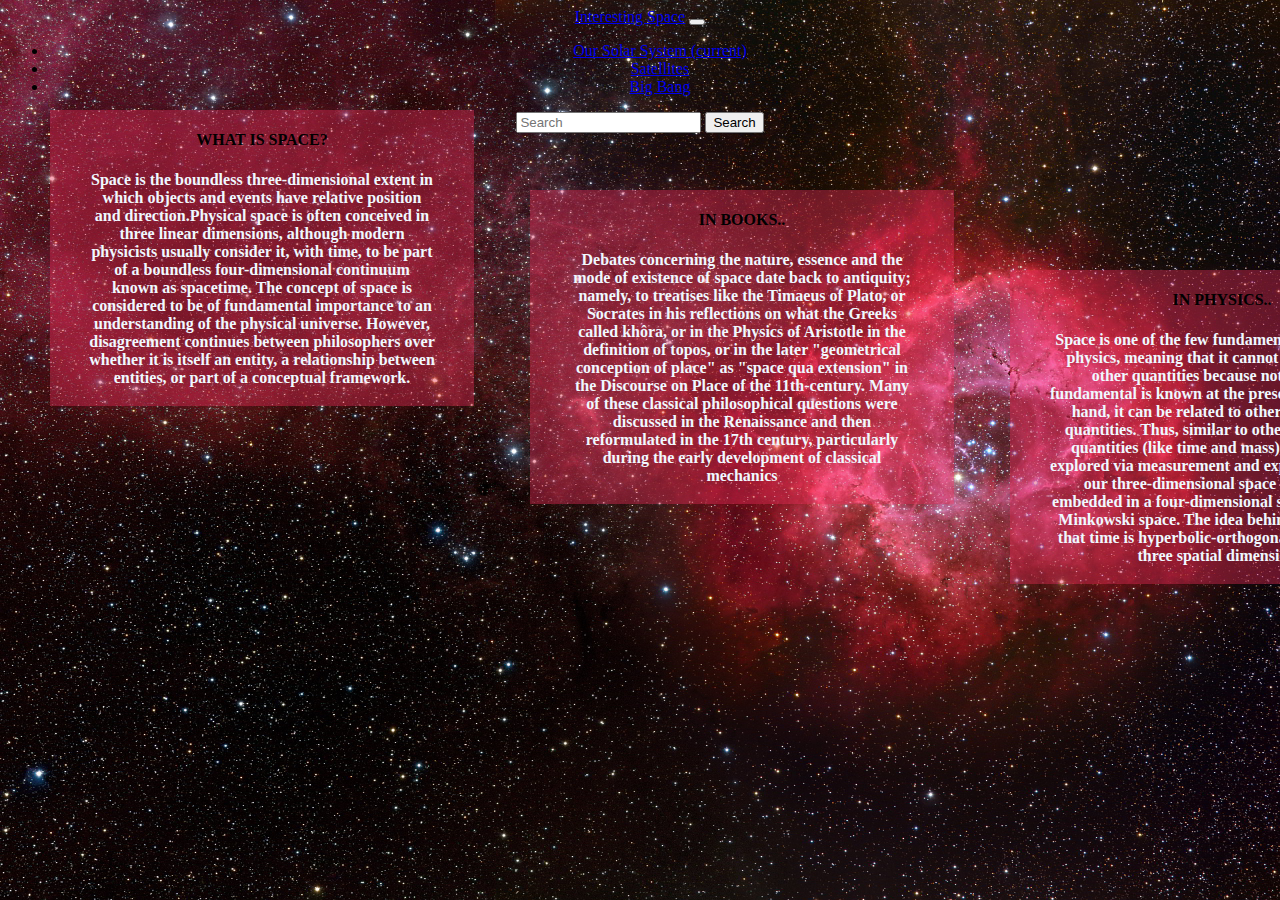
==== index.html @ 4c78bb5a "Version1.0" ====
<!DOCTYPE html>
<html lang="en">
<head>
  <meta charset="UTF-8">
  <title>OuterSpace</title>
    <link rel="stylesheet" href="rules.css">
    <!-- CSS -->
    <link rel="stylesheet" href="https://cdn.jsdelivr.net/npm/bootstrap@4.5.3/dist/css/bootstrap.min.css" integrity="sha384-TX8t27EcRE3e/ihU7zmQxVncDAy5uIKz4rEkgIXeMed4M0jlfIDPvg6uqKI2xXr2" crossorigin="anonymous">

    <!-- jQuery and JS bundle w/ Popper.js -->
    <script src="https://code.jquery.com/jquery-3.5.1.slim.min.js" integrity="sha384-DfXdz2htPH0lsSSs5nCTpuj/zy4C+OGpamoFVy38MVBnE+IbbVYUew+OrCXaRkfj" crossorigin="anonymous"></script>
    <script src="https://cdn.jsdelivr.net/npm/bootstrap@4.5.3/dist/js/bootstrap.bundle.min.js" integrity="sha384-ho+j7jyWK8fNQe+A12Hb8AhRq26LrZ/JpcUGGOn+Y7RsweNrtN/tE3MoK7ZeZDyx" crossorigin="anonymous"></script>
</head>
<style>
    body {
        background: url("space.jpg") no-repeat center center fixed;
        -webkit-background-size: cover;
        -moz-background-size: cover;
        background-size: cover;
        -o-background-size: cover;
        text-align: center;
    }
</style>
<body style="background-color: black">
<nav class="navbar navbar-expand-md navbar-dark bg-dark mb-4">
    <a class="navbar-brand" href="index.html">Interesting Space</a>
    <button class="navbar-toggler" type="button" data-toggle="collapse" data-target="#navbarCollapse" aria-controls="navbarCollapse" aria-expanded="false" aria-label="Toggle navigation">
        <span class="navbar-toggler-icon"></span>
    </button>
    <div class="collapse navbar-collapse" id="navbarCollapse">
        <ul class="navbar-nav mr-auto">
            <li class="nav-item">
                <a class="nav-link" href="OurSolarSys.html">Our Solar System <span class="sr-only">(current)</span></a>
            </li>
            <li class="nav-item">
                <a class="nav-link" href="Satellites.html">Satellites</a>
            </li>
            <li class="nav-item">
                <a class="nav-link" href="BigBang.html">Big Bang</a>
            </li>
        </ul>
        <form class="form-inline mt-2 mt-md-0">
            <input class="form-control mr-sm-2" type="text" placeholder="Search" aria-label="Search">
            <button class="btn btn-outline-success my-2 my-sm-0" type="submit">Search</button>
        </form>
    </div>
</nav>

<div class="container">
    <div class="transbox">
        <h4>WHAT IS SPACE?</h4>
        <p>Space is the boundless three-dimensional extent in which objects and events have relative position and direction.Physical space is often conceived in three linear dimensions, although modern physicists usually consider it, with time, to be part of a boundless four-dimensional continuum known as spacetime. The concept of space is considered to be of fundamental importance to an understanding of the physical universe. However, disagreement continues between philosophers over whether it is itself an entity, a relationship between entities, or part of a conceptual framework.</p>
    </div>
    <div class="transbox2">
        <h4>IN BOOKS..</h4>
        <p>Debates concerning the nature, essence and the mode of existence of space date back to antiquity; namely, to treatises like the Timaeus of Plato, or Socrates in his reflections on what the Greeks called khôra, or in the Physics of Aristotle in the definition of topos, or in the later "geometrical conception of place" as "space qua extension" in the Discourse on Place of the 11th-century. Many of these classical philosophical questions were discussed in the Renaissance and then reformulated in the 17th century, particularly during the early development of classical mechanics</p>
    </div>
    <div class="transbox3">
        <h4>IN PHYSICS..</h4>
        <p>Space is one of the few fundamental quantities in physics, meaning that it cannot be defined via other quantities because nothing more fundamental is known at the present. On the other hand, it can be related to other fundamental quantities. Thus, similar to other fundamental quantities (like time and mass), space can be explored via measurement and experiment. Today, our three-dimensional space is viewed as embedded in a four-dimensional spacetime, called Minkowski space. The idea behind space-time is that time is hyperbolic-orthogonal to each of the three spatial dimensions.</p>
    </div>
</div>
</body>
</html>
---- rules.css ----
.col-sm-3 button{
    margin-left: auto;
    background-color: gray;
    color: aliceblue;
    border-radius: 12px;
    padding: 5px 12px;
}

.transbox {
    position: absolute;
    margin: 30px;
    top: 80px;
    left: 20px;
    background-color: rgb(238, 44, 89, 0.4);
    border: 3px red;
    padding-left: 20px;
    padding-right: 20px;
    width: 30%;
}

.transbox p{
    margin: 5%;
    font-weight: bold;
    color: aliceblue;
}

.transbox2 {
    position: absolute;
    margin: 30px;
    top: 160px;
    left: 500px;
    background-color: rgb(238, 44, 89, 0.4);
    border: 3px red;
    padding-left: 20px;
    padding-right: 20px;
    width: 30%;
}

.transbox2 p{
    margin: 5%;
    font-weight: bold;
    color: aliceblue;
}

.transbox3 {
    position: absolute;
    margin: 30px;
    top: 240px;
    left: 980px;
    background-color: rgb(238, 44, 89, 0.4);
    border: 3px red;
    padding-left: 20px;
    padding-right: 20px;
    width: 30%;
}

.transbox3 p{
    margin: 5%;
    font-weight: bold;
    color: aliceblue;
}

.col-sm-2 button {
    background-color: #555555;
    float: left;
    color: white;
    padding: 16px 38px;
    border: 10px black;
    border-radius: 16px;
    margin: 10px;
}

/* Set height of the grid so .sidenav can be 100% (adjust if needed) */
.row.content {height: 1500px}

/* Set gray background color and 100% height */
.sidenav {
    background-color: #bfbdbd;
    height: 100%;
}

/* Set black background color, white text and some padding */
footer {
    background-color: #555;
    color: #b3aaaa;
    padding: 15px;
}

/* On small screens, set height to 'auto' for sidenav and grid */
@media screen and (max-width: 767px) {
    .sidenav {
        height: auto;
        padding: 15px;
    }
    .row.content {height: auto;}
}
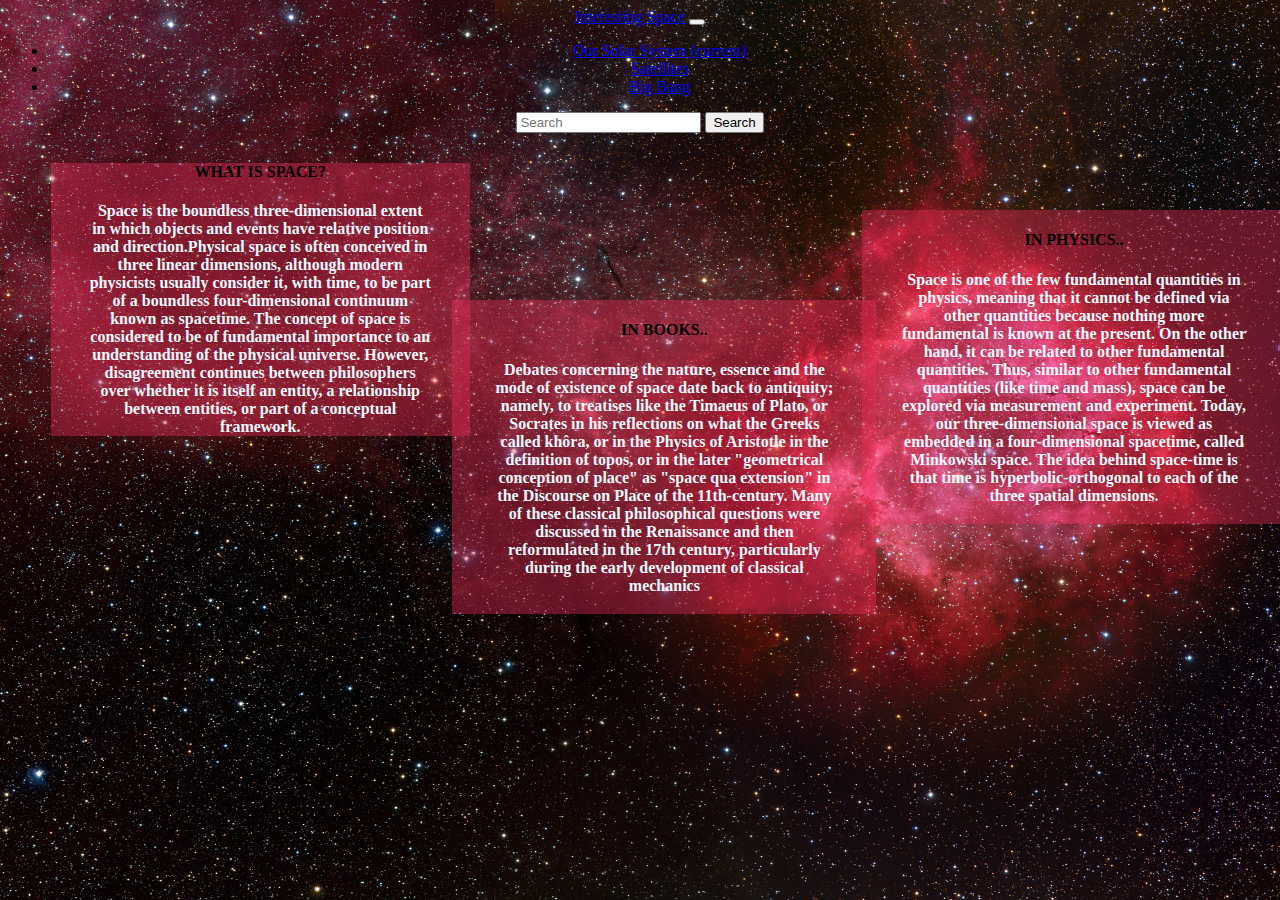
==== commit 117d1c72: "Version1.2" ====
--- a/index.html
+++ b/index.html
@@ -3,24 +3,26 @@
 <head>
   <meta charset="UTF-8">
   <title>OuterSpace</title>
+    <link rel="icon" href="icon.png">
     <link rel="stylesheet" href="rules.css">
     <!-- CSS -->
     <link rel="stylesheet" href="https://cdn.jsdelivr.net/npm/bootstrap@4.5.3/dist/css/bootstrap.min.css" integrity="sha384-TX8t27EcRE3e/ihU7zmQxVncDAy5uIKz4rEkgIXeMed4M0jlfIDPvg6uqKI2xXr2" crossorigin="anonymous">
-
+    <meta name="viewport" content="width=device-width, initial-scale=1">
     <!-- jQuery and JS bundle w/ Popper.js -->
     <script src="https://code.jquery.com/jquery-3.5.1.slim.min.js" integrity="sha384-DfXdz2htPH0lsSSs5nCTpuj/zy4C+OGpamoFVy38MVBnE+IbbVYUew+OrCXaRkfj" crossorigin="anonymous"></script>
     <script src="https://cdn.jsdelivr.net/npm/bootstrap@4.5.3/dist/js/bootstrap.bundle.min.js" integrity="sha384-ho+j7jyWK8fNQe+A12Hb8AhRq26LrZ/JpcUGGOn+Y7RsweNrtN/tE3MoK7ZeZDyx" crossorigin="anonymous"></script>
+
+    <style>
+        body {
+            background: url("space.jpg") no-repeat center center fixed;
+            -webkit-background-size: cover;
+            -moz-background-size: cover;
+            background-size: cover;
+            -o-background-size: cover;
+            text-align: center;
+        }
+    </style>
 </head>
-<style>
-    body {
-        background: url("space.jpg") no-repeat center center fixed;
-        -webkit-background-size: cover;
-        -moz-background-size: cover;
-        background-size: cover;
-        -o-background-size: cover;
-        text-align: center;
-    }
-</style>
 <body style="background-color: black">
 <nav class="navbar navbar-expand-md navbar-dark bg-dark mb-4">
     <a class="navbar-brand" href="index.html">Interesting Space</a>
@@ -46,18 +48,20 @@
     </div>
 </nav>
 
-<div class="container">
-    <div class="transbox">
-        <h4>WHAT IS SPACE?</h4>
-        <p>Space is the boundless three-dimensional extent in which objects and events have relative position and direction.Physical space is often conceived in three linear dimensions, although modern physicists usually consider it, with time, to be part of a boundless four-dimensional continuum known as spacetime. The concept of space is considered to be of fundamental importance to an understanding of the physical universe. However, disagreement continues between philosophers over whether it is itself an entity, a relationship between entities, or part of a conceptual framework.</p>
-    </div>
-    <div class="transbox2">
-        <h4>IN BOOKS..</h4>
-        <p>Debates concerning the nature, essence and the mode of existence of space date back to antiquity; namely, to treatises like the Timaeus of Plato, or Socrates in his reflections on what the Greeks called khôra, or in the Physics of Aristotle in the definition of topos, or in the later "geometrical conception of place" as "space qua extension" in the Discourse on Place of the 11th-century. Many of these classical philosophical questions were discussed in the Renaissance and then reformulated in the 17th century, particularly during the early development of classical mechanics</p>
-    </div>
-    <div class="transbox3">
-        <h4>IN PHYSICS..</h4>
-        <p>Space is one of the few fundamental quantities in physics, meaning that it cannot be defined via other quantities because nothing more fundamental is known at the present. On the other hand, it can be related to other fundamental quantities. Thus, similar to other fundamental quantities (like time and mass), space can be explored via measurement and experiment. Today, our three-dimensional space is viewed as embedded in a four-dimensional spacetime, called Minkowski space. The idea behind space-time is that time is hyperbolic-orthogonal to each of the three spatial dimensions.</p>
+<div class="container-fluid">
+    <div class="col-sm-12">
+        <div class="transbox">
+            <h4>WHAT IS SPACE?</h4>
+            <p>Space is the boundless three-dimensional extent in which objects and events have relative position and direction.Physical space is often conceived in three linear dimensions, although modern physicists usually consider it, with time, to be part of a boundless four-dimensional continuum known as spacetime. The concept of space is considered to be of fundamental importance to an understanding of the physical universe. However, disagreement continues between philosophers over whether it is itself an entity, a relationship between entities, or part of a conceptual framework.</p>
+        </div>
+        <div class="transbox2">
+            <h4>IN BOOKS..</h4>
+            <p>Debates concerning the nature, essence and the mode of existence of space date back to antiquity; namely, to treatises like the Timaeus of Plato, or Socrates in his reflections on what the Greeks called khôra, or in the Physics of Aristotle in the definition of topos, or in the later "geometrical conception of place" as "space qua extension" in the Discourse on Place of the 11th-century. Many of these classical philosophical questions were discussed in the Renaissance and then reformulated in the 17th century, particularly during the early development of classical mechanics</p>
+        </div>
+        <div class="transbox3">
+            <h4>IN PHYSICS..</h4>
+            <p>Space is one of the few fundamental quantities in physics, meaning that it cannot be defined via other quantities because nothing more fundamental is known at the present. On the other hand, it can be related to other fundamental quantities. Thus, similar to other fundamental quantities (like time and mass), space can be explored via measurement and experiment. Today, our three-dimensional space is viewed as embedded in a four-dimensional spacetime, called Minkowski space. The idea behind space-time is that time is hyperbolic-orthogonal to each of the three spatial dimensions.</p>
+        </div>
     </div>
 </div>
 </body>
--- a/rules.css
+++ b/rules.css
@@ -8,10 +8,10 @@
 }
 
 .transbox {
-    position: absolute;
+    position: relative;
     margin: 30px;
-    top: 80px;
-    left: 20px;
+    top: 10%;
+    left: 1%;
     background-color: rgb(238, 44, 89, 0.4);
     border: 3px red;
     padding-left: 20px;
@@ -28,8 +28,8 @@
 .transbox2 {
     position: absolute;
     margin: 30px;
-    top: 160px;
-    left: 500px;
+    top: 30%;
+    left: 33%;
     background-color: rgb(238, 44, 89, 0.4);
     border: 3px red;
     padding-left: 20px;
@@ -46,8 +46,8 @@
 .transbox3 {
     position: absolute;
     margin: 30px;
-    top: 240px;
-    left: 980px;
+    top: 20%;
+    left: 65%;
     background-color: rgb(238, 44, 89, 0.4);
     border: 3px red;
     padding-left: 20px;
@@ -60,6 +60,8 @@
     font-weight: bold;
     color: aliceblue;
 }
+
+
 
 .col-sm-2 button {
     background-color: #555555;
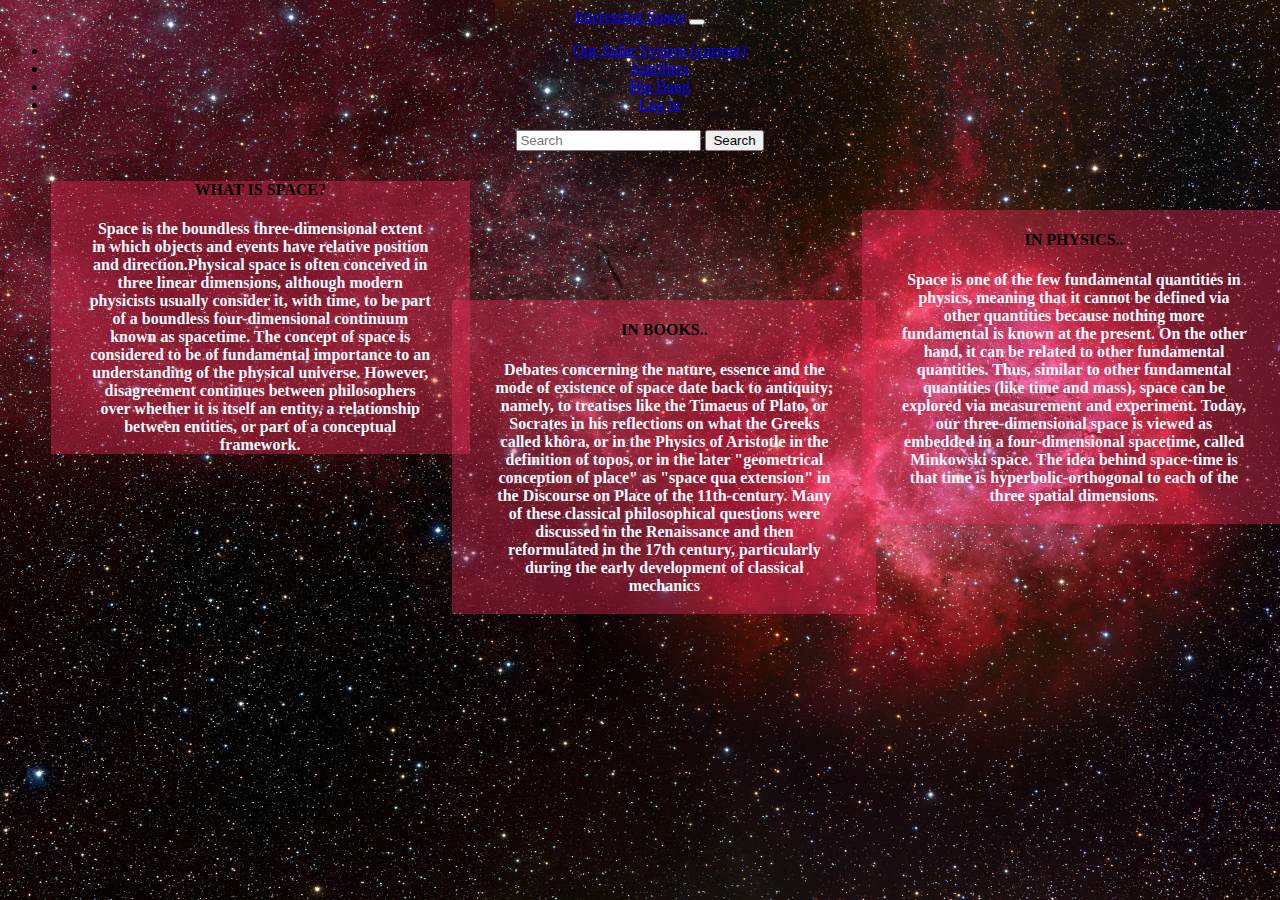
==== commit 42a48141: "Version2.0" ====
--- a/index.html
+++ b/index.html
@@ -14,7 +14,7 @@
 
     <style>
         body {
-            background: url("space.jpg") no-repeat center center fixed;
+            background: url("dataImages/space.jpg") no-repeat center center fixed;
             -webkit-background-size: cover;
             -moz-background-size: cover;
             background-size: cover;
@@ -39,6 +39,9 @@
             </li>
             <li class="nav-item">
                 <a class="nav-link" href="BigBang.html">Big Bang</a>
+            </li>
+            <li class="nav-item">
+                <a class="nav-link" href="LoginPage.php">Log in</a>
             </li>
         </ul>
         <form class="form-inline mt-2 mt-md-0">
--- a/rules.css
+++ b/rules.css
@@ -61,6 +61,24 @@
     color: aliceblue;
 }
 
+.transboxLog {
+    position: absolute;
+    margin: 30px;
+    top: 20%;
+    left: 37.5%;
+    background-color: rgb(238, 44, 89, 0.4);
+    border: 3px red;
+    padding-left: 20px;
+    padding-right: 20px;
+    width: 22%;
+}
+
+.transboxLog label, p{
+    margin: 5%;
+    font-weight: bold;
+    color: aliceblue;
+}
+
 
 
 .col-sm-2 button {
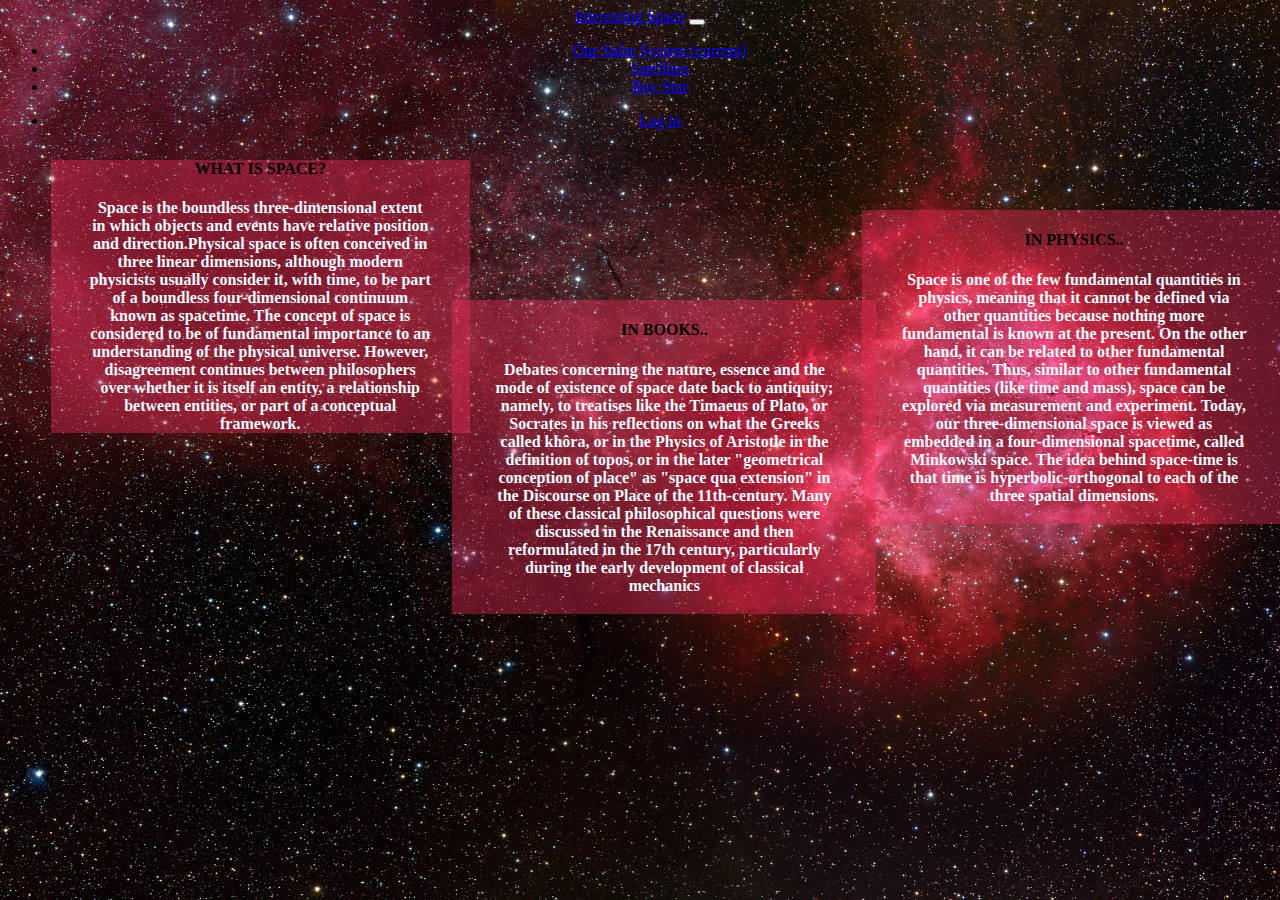
==== commit 61c243f8: "WepPage 3.0" ====
--- a/index.html
+++ b/index.html
@@ -1,9 +1,9 @@
 <!DOCTYPE html>
 <html lang="en">
 <head>
-  <meta charset="UTF-8">
-  <title>OuterSpace</title>
-    <link rel="icon" href="icon.png">
+    <meta charset="UTF-8">
+    <title>OuterSpace</title>
+    <link rel="icon" href="dataImages/icon.png">
     <link rel="stylesheet" href="rules.css">
     <!-- CSS -->
     <link rel="stylesheet" href="https://cdn.jsdelivr.net/npm/bootstrap@4.5.3/dist/css/bootstrap.min.css" integrity="sha384-TX8t27EcRE3e/ihU7zmQxVncDAy5uIKz4rEkgIXeMed4M0jlfIDPvg6uqKI2xXr2" crossorigin="anonymous">
@@ -32,22 +32,24 @@
     <div class="collapse navbar-collapse" id="navbarCollapse">
         <ul class="navbar-nav mr-auto">
             <li class="nav-item">
-                <a class="nav-link" href="OurSolarSys.html">Our Solar System <span class="sr-only">(current)</span></a>
+                <a class="nav-link" href="OurSolarSys.php">Our Solar System <span class="sr-only">(current)</span></a>
             </li>
             <li class="nav-item">
                 <a class="nav-link" href="Satellites.html">Satellites</a>
             </li>
             <li class="nav-item">
-                <a class="nav-link" href="BigBang.html">Big Bang</a>
-            </li>
-            <li class="nav-item">
-                <a class="nav-link" href="LoginPage.php">Log in</a>
+                <a class="nav-link" href="buystar.php">Buy Star</a>
             </li>
         </ul>
-        <form class="form-inline mt-2 mt-md-0">
-            <input class="form-control mr-sm-2" type="text" placeholder="Search" aria-label="Search">
-            <button class="btn btn-outline-success my-2 my-sm-0" type="submit">Search</button>
-        </form>
+        <ul class="navbar-nav">
+            <li class="nav-item">
+                <a class="nav-link" id="logbar" href="LoginPage.php">Log in</a>
+                <script>
+                    if (sessionStorage.getItem("name") !== "")
+                        document.getElementById("result").innerHTML = sessionStorage.getItem("name");
+                </script>
+            </li>
+        </ul>
     </div>
 </nav>
 
--- a/rules.css
+++ b/rules.css
@@ -77,6 +77,7 @@
     margin: 5%;
     font-weight: bold;
     color: aliceblue;
+    animation: fadeEffect 2s;
 }
 
 
@@ -100,6 +101,17 @@
     height: 100%;
 }
 
+/* Fade in tabs */
+@-webkit-keyframes fadeEffect {
+    from {opacity: 0;}
+    to {opacity: 1;}
+}
+
+@keyframes fadeEffect {
+    from {opacity: 0;}
+    to {opacity: 1;}
+}
+
 /* Set black background color, white text and some padding */
 footer {
     background-color: #555;
